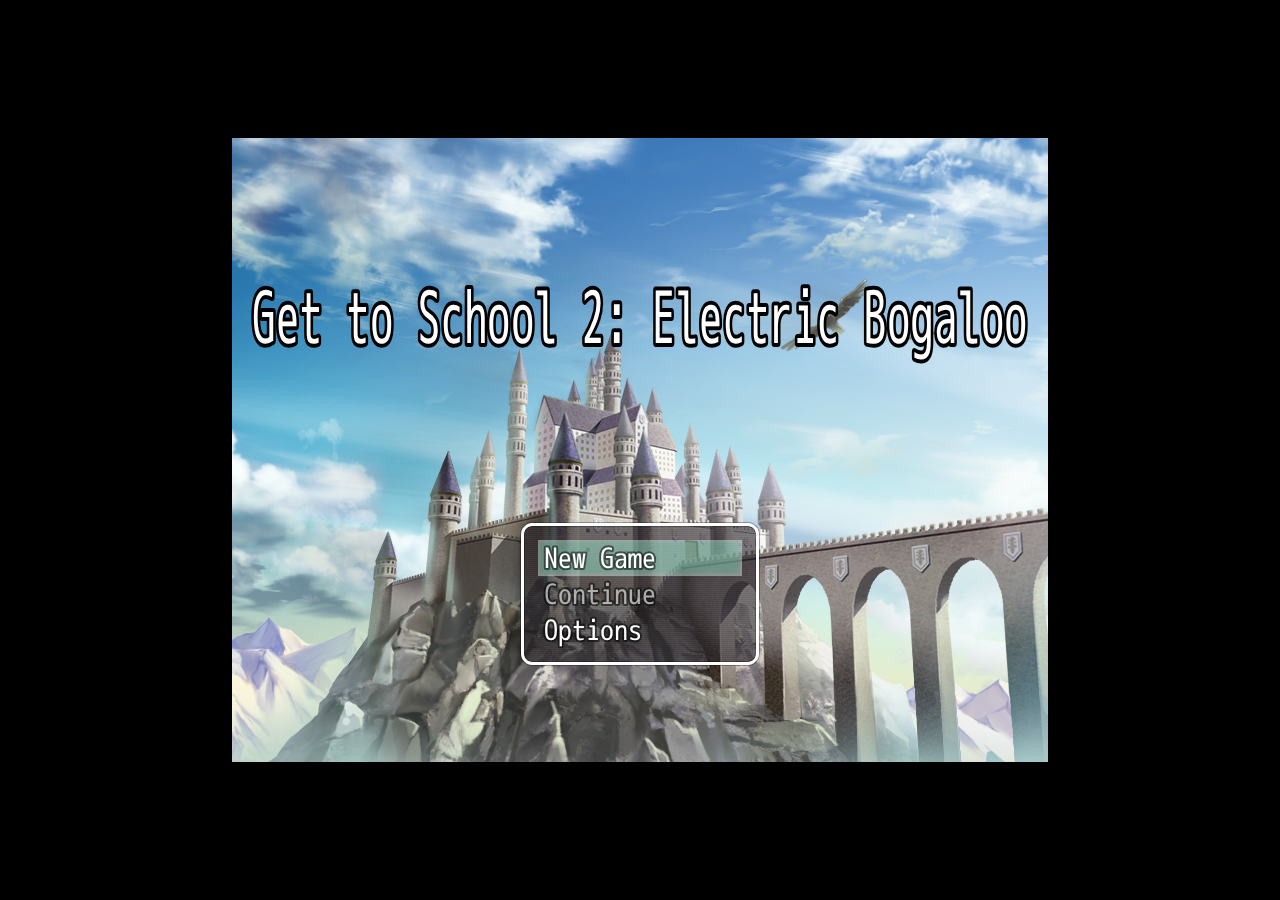
==== index.html @ b3472e39 "initial commit" ====
<!DOCTYPE html>
<html>
    <head>
        <meta charset="UTF-8">
        <meta name="apple-mobile-web-app-capable" content="yes">
        <meta name="apple-mobile-web-app-status-bar-style" content="black-translucent">
        <meta name="viewport" content="user-scalable=no">
        <link rel="icon" href="icon/icon.png" type="image/png">
        <link rel="apple-touch-icon" href="icon/icon.png">
        <link rel="stylesheet" type="text/css" href="fonts/gamefont.css">
        <title>Get to School 2: Electric Bogaloo</title>
    </head>
    <body style="background-color: black">
        <script type="text/javascript" src="js/libs/pixi.js"></script>
        <script type="text/javascript" src="js/libs/pixi-tilemap.js"></script>
        <script type="text/javascript" src="js/libs/pixi-picture.js"></script>
        <script type="text/javascript" src="js/libs/fpsmeter.js"></script>
        <script type="text/javascript" src="js/libs/lz-string.js"></script>
        <script type="text/javascript" src="js/libs/iphone-inline-video.browser.js"></script>
        <script type="text/javascript" src="js/rpg_core.js"></script>
        <script type="text/javascript" src="js/rpg_managers.js"></script>
        <script type="text/javascript" src="js/rpg_objects.js"></script>
        <script type="text/javascript" src="js/rpg_scenes.js"></script>
        <script type="text/javascript" src="js/rpg_sprites.js"></script>
        <script type="text/javascript" src="js/rpg_windows.js"></script>
        <script type="text/javascript" src="js/plugins.js"></script>
        <script type="text/javascript" src="js/main.js"></script>
    </body>
</html>
---- fonts/gamefont.css ----
@font-face {
    font-family: GameFont;
    src: url("mplus-1m-regular.ttf");
}

.IIV::-webkit-media-controls-play-button,
video::-webkit-media-controls-start-playback-button {
    opacity: 0;
    pointer-events: none;
    width: 5px;
}
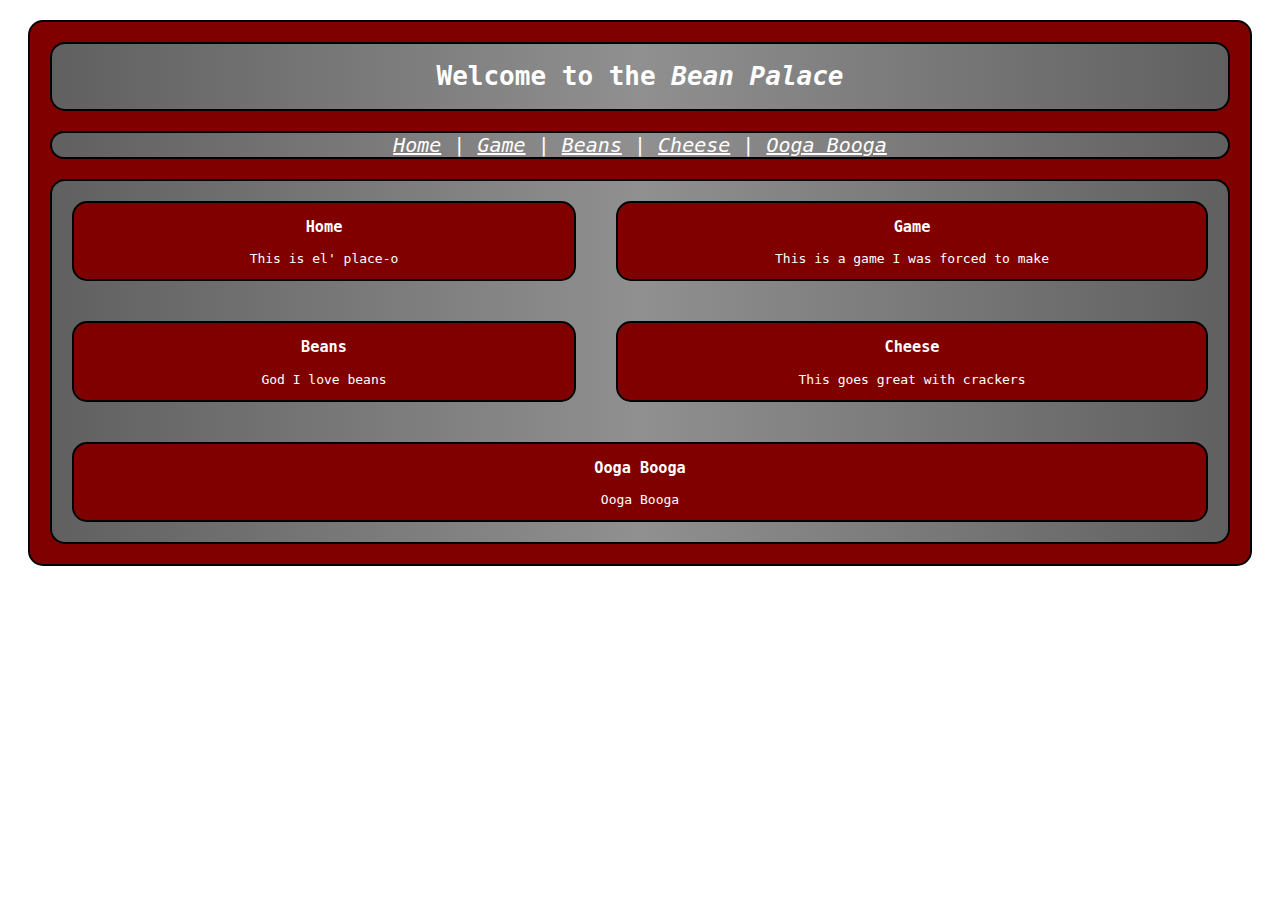
==== commit ca7e087e: "Website Push" ====
--- a/index.html
+++ b/index.html
@@ -1,29 +1,47 @@
 <!DOCTYPE html>
-<html>
-    <head>
-        <meta charset="UTF-8">
-        <meta name="apple-mobile-web-app-capable" content="yes">
-        <meta name="apple-mobile-web-app-status-bar-style" content="black-translucent">
-        <meta name="viewport" content="user-scalable=no">
-        <link rel="icon" href="icon/icon.png" type="image/png">
-        <link rel="apple-touch-icon" href="icon/icon.png">
-        <link rel="stylesheet" type="text/css" href="fonts/gamefont.css">
-        <title>Get to School 2: Electric Bogaloo</title>
-    </head>
-    <body style="background-color: black">
-        <script type="text/javascript" src="js/libs/pixi.js"></script>
-        <script type="text/javascript" src="js/libs/pixi-tilemap.js"></script>
-        <script type="text/javascript" src="js/libs/pixi-picture.js"></script>
-        <script type="text/javascript" src="js/libs/fpsmeter.js"></script>
-        <script type="text/javascript" src="js/libs/lz-string.js"></script>
-        <script type="text/javascript" src="js/libs/iphone-inline-video.browser.js"></script>
-        <script type="text/javascript" src="js/rpg_core.js"></script>
-        <script type="text/javascript" src="js/rpg_managers.js"></script>
-        <script type="text/javascript" src="js/rpg_objects.js"></script>
-        <script type="text/javascript" src="js/rpg_scenes.js"></script>
-        <script type="text/javascript" src="js/rpg_sprites.js"></script>
-        <script type="text/javascript" src="js/rpg_windows.js"></script>
-        <script type="text/javascript" src="js/plugins.js"></script>
-        <script type="text/javascript" src="js/main.js"></script>
-    </body>
+<html lang="en" dir="ltr">
+
+<head>
+  <meta charset="utf-8">
+  <title>Bean Palace</title>
+  <link rel="stylesheet" href="css/master.css">
+</head>
+
+<body>
+  <div id="content">
+    <div id="headerBox">
+      <h1>Welcome to the <i>Bean Palace</i></h1>
+    </div>
+    <div id="linksBox">
+      <a href="index.html">Home</a> |
+      <a href="game.html">Game</a> |
+      <a href="#">Beans</a> |
+      <a href="#">Cheese</a> |
+      <a href="#">Ooga Booga</a>
+    </div>
+    <div id="paraBoxes">
+      <div class="paraBox">
+        <h3>Home</h3>
+        <p>This is el' place-o</p>
+      </div>
+      <div class="paraBox">
+        <h3>Game</h3>
+        <p>This is a game I was forced to make</p>
+      </div>
+      <div class="paraBox">
+        <h3>Beans</h3>
+        <p>God I love beans</p>
+      </div>
+      <div class="paraBox">
+        <h3>Cheese</h3>
+        <p>This goes great with crackers</p>
+      </div>
+      <div class="paraBox">
+        <h3>Ooga Booga</h3>
+        <p>Ooga Booga</p>
+      </div>
+    </div>
+  </div>
+</body>
+
 </html>
--- a/css/master.css
+++ b/css/master.css
@@ -0,0 +1,46 @@
+div {
+  border-style: solid;
+  border-width: 2px;
+  margin: 20px;
+  border-radius: 15px;
+}
+
+#content {
+  background-color: #800000;
+  font-family: monospace;
+}
+
+#headerBox {
+  background-image: linear-gradient(to right, #606060, #909090, #606060);
+  text-align: center;
+  color: #FFFFFF;
+  border-color: #000000;
+}
+
+#linksBox {
+  text-align: center;
+  color: #FFFFFF;
+  font-size: 20px;
+  background-image: linear-gradient(to right, #606060, #909090, #606060);
+  border-color: #000000;
+}
+
+#paraBoxes {
+  display: flex;
+  background-image: linear-gradient(to right, #606060, #909090, #606060);
+  text-align: center;
+  flex-wrap: wrap;
+}
+
+.paraBox {
+  color: #FFFFFF;
+  background-color: #800000;
+  flex: auto;
+  min-width: 500px;
+  border-color: #000000;
+}
+
+a {
+  color: #FFFFFF;
+  font-style: italic;
+}
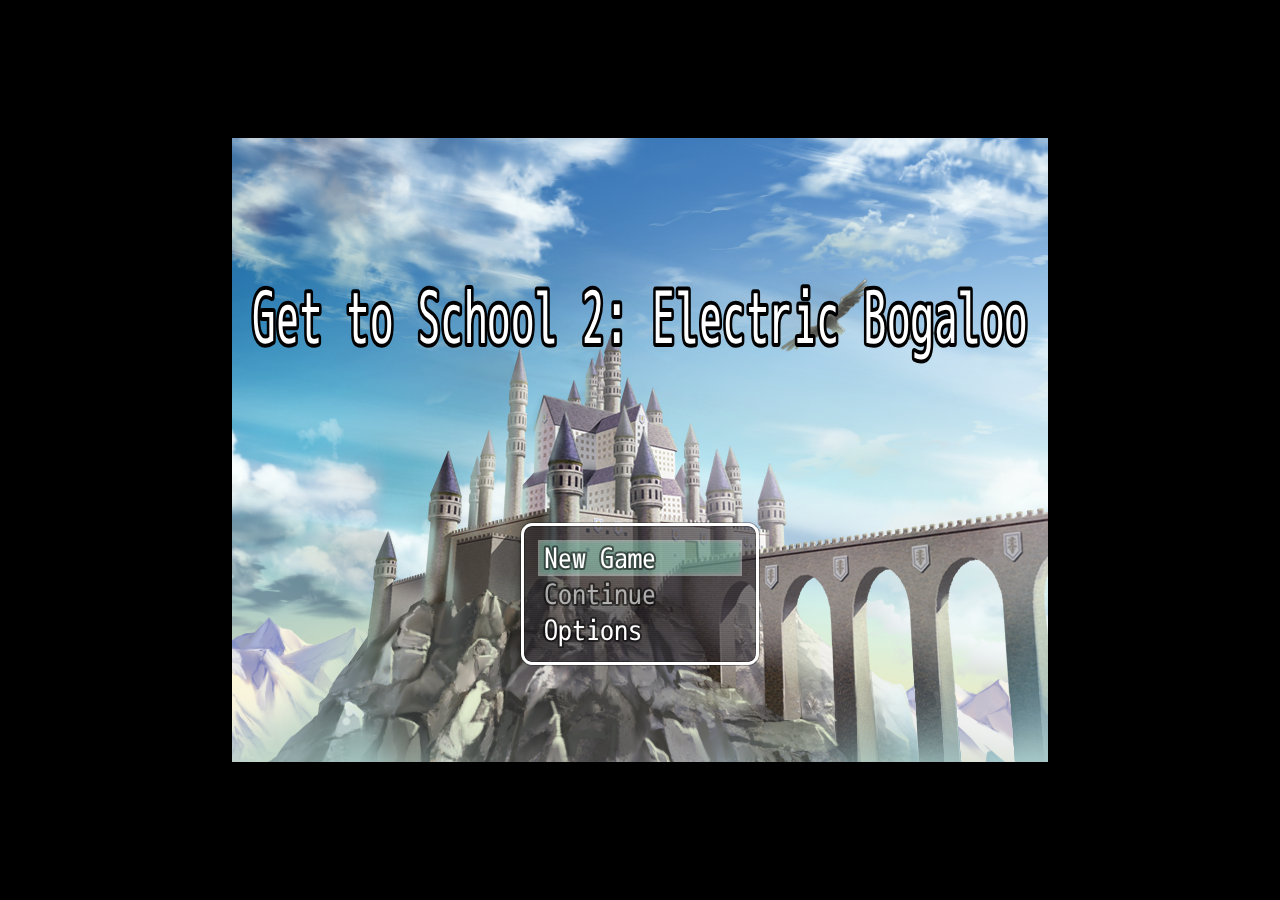
==== commit 529e1db0: "day/night cycle extension and modularity" ====
--- a/index.html
+++ b/index.html
@@ -1,47 +1,29 @@
 <!DOCTYPE html>
-<html lang="en" dir="ltr">
-
-<head>
-  <meta charset="utf-8">
-  <title>Bean Palace</title>
-  <link rel="stylesheet" href="css/master.css">
-</head>
-
-<body>
-  <div id="content">
-    <div id="headerBox">
-      <h1>Welcome to the <i>Bean Palace</i></h1>
-    </div>
-    <div id="linksBox">
-      <a href="index.html">Home</a> |
-      <a href="game.html">Game</a> |
-      <a href="#">Beans</a> |
-      <a href="#">Cheese</a> |
-      <a href="#">Ooga Booga</a>
-    </div>
-    <div id="paraBoxes">
-      <div class="paraBox">
-        <h3>Home</h3>
-        <p>This is el' place-o</p>
-      </div>
-      <div class="paraBox">
-        <h3>Game</h3>
-        <p>This is a game I was forced to make</p>
-      </div>
-      <div class="paraBox">
-        <h3>Beans</h3>
-        <p>God I love beans</p>
-      </div>
-      <div class="paraBox">
-        <h3>Cheese</h3>
-        <p>This goes great with crackers</p>
-      </div>
-      <div class="paraBox">
-        <h3>Ooga Booga</h3>
-        <p>Ooga Booga</p>
-      </div>
-    </div>
-  </div>
-</body>
-
+<html>
+    <head>
+        <meta charset="UTF-8">
+        <meta name="apple-mobile-web-app-capable" content="yes">
+        <meta name="apple-mobile-web-app-status-bar-style" content="black-translucent">
+        <meta name="viewport" content="user-scalable=no">
+        <link rel="icon" href="icon/icon.png" type="image/png">
+        <link rel="apple-touch-icon" href="icon/icon.png">
+        <link rel="stylesheet" type="text/css" href="fonts/gamefont.css">
+        <title>Get to School 2: Electric Bogaloo</title>
+    </head>
+    <body style="background-color: black">
+        <script type="text/javascript" src="js/libs/pixi.js"></script>
+        <script type="text/javascript" src="js/libs/pixi-tilemap.js"></script>
+        <script type="text/javascript" src="js/libs/pixi-picture.js"></script>
+        <script type="text/javascript" src="js/libs/fpsmeter.js"></script>
+        <script type="text/javascript" src="js/libs/lz-string.js"></script>
+        <script type="text/javascript" src="js/libs/iphone-inline-video.browser.js"></script>
+        <script type="text/javascript" src="js/rpg_core.js"></script>
+        <script type="text/javascript" src="js/rpg_managers.js"></script>
+        <script type="text/javascript" src="js/rpg_objects.js"></script>
+        <script type="text/javascript" src="js/rpg_scenes.js"></script>
+        <script type="text/javascript" src="js/rpg_sprites.js"></script>
+        <script type="text/javascript" src="js/rpg_windows.js"></script>
+        <script type="text/javascript" src="js/plugins.js"></script>
+        <script type="text/javascript" src="js/main.js"></script>
+    </body>
 </html>
--- a/fonts/gamefont.css
+++ b/fonts/gamefont.css
@@ -0,0 +1,11 @@
+@font-face {
+    font-family: GameFont;
+    src: url("mplus-1m-regular.ttf");
+}
+
+.IIV::-webkit-media-controls-play-button,
+video::-webkit-media-controls-start-playback-button {
+    opacity: 0;
+    pointer-events: none;
+    width: 5px;
+}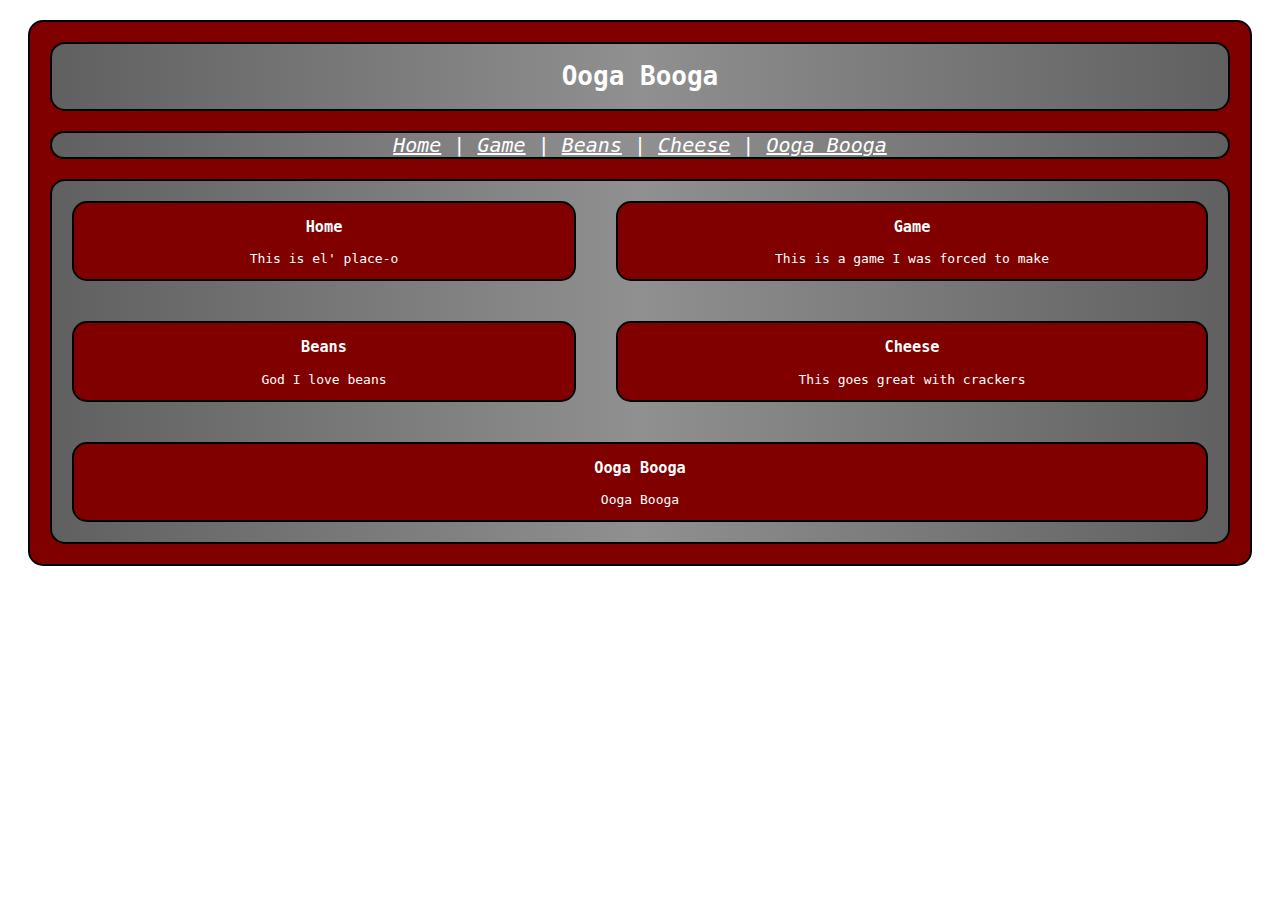
==== commit 778958c6: "Update index.html" ====
--- a/index.html
+++ b/index.html
@@ -1,29 +1,63 @@
 <!DOCTYPE html>
-<html>
-    <head>
-        <meta charset="UTF-8">
-        <meta name="apple-mobile-web-app-capable" content="yes">
-        <meta name="apple-mobile-web-app-status-bar-style" content="black-translucent">
-        <meta name="viewport" content="user-scalable=no">
-        <link rel="icon" href="icon/icon.png" type="image/png">
-        <link rel="apple-touch-icon" href="icon/icon.png">
-        <link rel="stylesheet" type="text/css" href="fonts/gamefont.css">
-        <title>Get to School 2: Electric Bogaloo</title>
-    </head>
-    <body style="background-color: black">
-        <script type="text/javascript" src="js/libs/pixi.js"></script>
-        <script type="text/javascript" src="js/libs/pixi-tilemap.js"></script>
-        <script type="text/javascript" src="js/libs/pixi-picture.js"></script>
-        <script type="text/javascript" src="js/libs/fpsmeter.js"></script>
-        <script type="text/javascript" src="js/libs/lz-string.js"></script>
-        <script type="text/javascript" src="js/libs/iphone-inline-video.browser.js"></script>
-        <script type="text/javascript" src="js/rpg_core.js"></script>
-        <script type="text/javascript" src="js/rpg_managers.js"></script>
-        <script type="text/javascript" src="js/rpg_objects.js"></script>
-        <script type="text/javascript" src="js/rpg_scenes.js"></script>
-        <script type="text/javascript" src="js/rpg_sprites.js"></script>
-        <script type="text/javascript" src="js/rpg_windows.js"></script>
-        <script type="text/javascript" src="js/plugins.js"></script>
-        <script type="text/javascript" src="js/main.js"></script>
-    </body>
+<html lang="en" dir="ltr">
+
+<head>
+  <meta charset="utf-8">
+  <title>Bean Palace</title>
+  <link rel="stylesheet" href="css/master.css">
+</head>
+
+<body>
+  <div id="content">
+    <div id="headerBox">
+      <h1>Welcome to the <i>Bean Palace</i></h1>
+    </div>
+    <div id="linksBox">
+      <a href="index.html">Home</a> |
+      <a href="game.html">Game</a> |
+      <a href="#">Beans</a> |
+      <a href="#">Cheese</a> |
+      <a href="#">Ooga Booga</a>
+    </div>
+    <div id="paraBoxes">
+      <div class="paraBox">
+        <h3>Home</h3>
+        <p>This is el' place-o</p>
+      </div>
+      <div class="paraBox">
+        <h3>Game</h3>
+        <p>This is a game I was forced to make</p>
+      </div>
+      <div class="paraBox">
+        <h3>Beans</h3>
+        <p>God I love beans</p>
+      </div>
+      <div class="paraBox">
+        <h3>Cheese</h3>
+        <p>This goes great with crackers</p>
+      </div>
+      <div class="paraBox">
+        <h3>Ooga Booga</h3>
+        <p>Ooga Booga</p>
+      </div>
+    </div>
+  </div>
+  <script type="text/javascript" defer>
+    var welcomePhrase = [
+      'Welcome!',
+      'Subscribe to Technoblade',
+      'Ooga Booga',
+      'Filler Text',
+      'If you read this, you smell',
+      'Cheese',
+      'AAAAAAAAAAÆ'
+    ];
+    var randomNumber = Math.random();
+    randomNumber = randomNumber * welcomePhrase.length
+    randomNumber = Math.floor(randomNumber)
+    var header = document.getElementById('headerBox');
+    header.innerHTML = "<h1>" + welcomePhrase[randomNumber] + "</h1>";
+  </script>
+</body>
+
 </html>
--- a/css/master.css
+++ b/css/master.css
@@ -0,0 +1,46 @@
+div {
+  border-style: solid;
+  border-width: 2px;
+  margin: 20px;
+  border-radius: 15px;
+}
+
+#content {
+  background-color: #800000;
+  font-family: monospace;
+}
+
+#headerBox {
+  background-image: linear-gradient(to right, #606060, #909090, #606060);
+  text-align: center;
+  color: #FFFFFF;
+  border-color: #000000;
+}
+
+#linksBox {
+  text-align: center;
+  color: #FFFFFF;
+  font-size: 20px;
+  background-image: linear-gradient(to right, #606060, #909090, #606060);
+  border-color: #000000;
+}
+
+#paraBoxes {
+  display: flex;
+  background-image: linear-gradient(to right, #606060, #909090, #606060);
+  text-align: center;
+  flex-wrap: wrap;
+}
+
+.paraBox {
+  color: #FFFFFF;
+  background-color: #800000;
+  flex: auto;
+  min-width: 500px;
+  border-color: #000000;
+}
+
+a {
+  color: #FFFFFF;
+  font-style: italic;
+}
